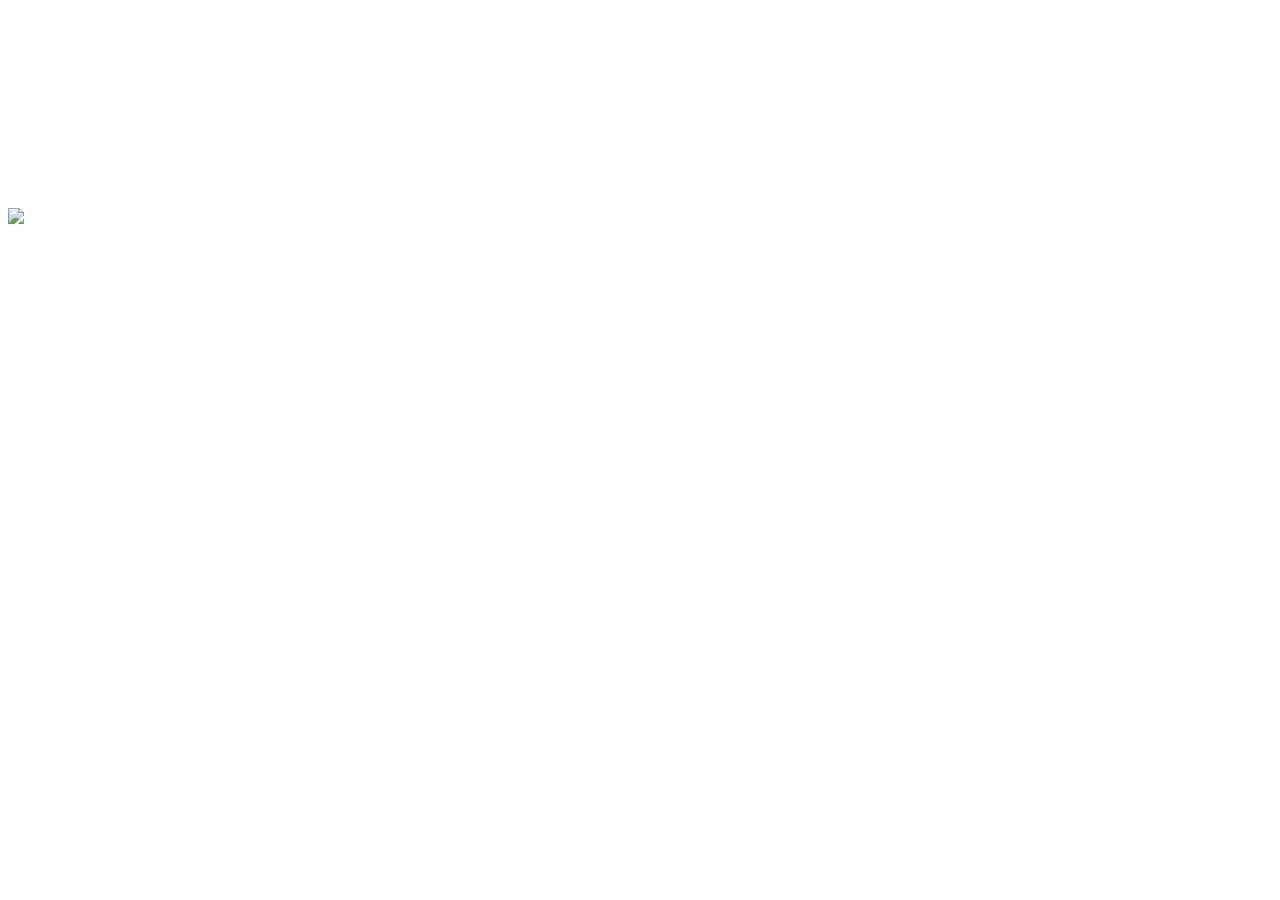
==== catwalk/index.html @ 9df2afe1 "catwalk add" ====
<!DOCTYPE html>
<html lang="en">
  <head>
    <meta charset="UTF-8" />
    <meta http-equiv="X-UA-Compatible" content="IE=edge" />
    <meta name="viewport" content="width=device-width, initial-scale=1.0" />
    <title>Dancing Cats</title>
    <link rel="stylesheet" href="style.css">
  </head>
  <body>
   
   <img src="http://www.anniemation.com/clip_art/images/cat-walk.gif" class="dancing-cat" />  
   <script src="main2.js"></script>
  </body>
</html>
---- catwalk/style.css ----
.dancing-cat {
  position: relative;
  left: 0px;
  top: 200px;
  height: 300;
  width: 200;
}

.ball {
  left: 5%;
  margin-top: 10px;
  margin-left: 10px;
  font-size: xx-large;
  position: fixed;
  background-color: blueviolet;
}
.love {
  left: 10%;
  margin-top: 10px;
  margin-left: 100px;
  font-size: xx-large;
  position: fixed;
  background-color: blueviolet;
}
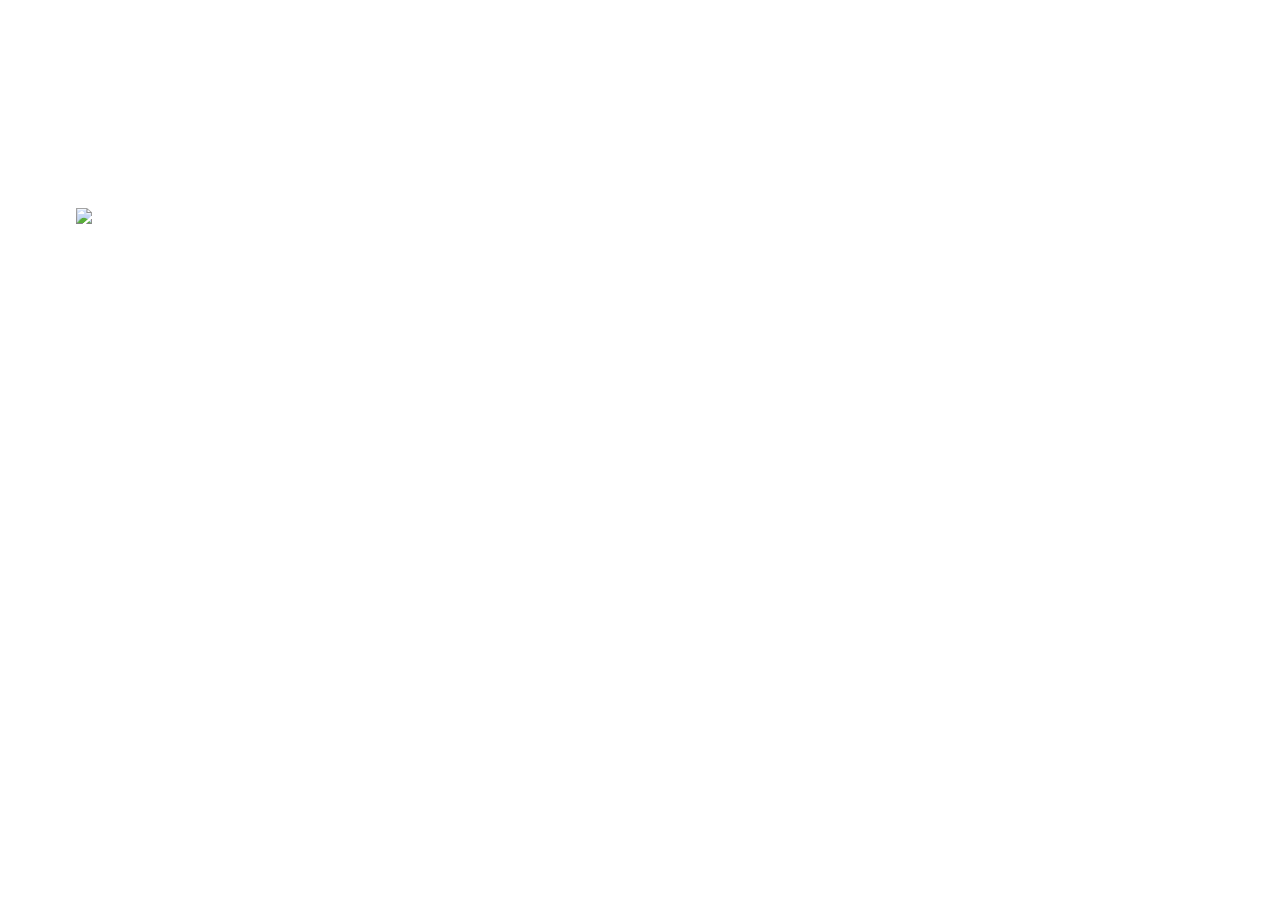
==== commit 6dfb6d9f: "second" ====
--- a/catwalk/index.html
+++ b/catwalk/index.html
@@ -10,7 +10,7 @@
   <body>
    
    <img src="http://www.anniemation.com/clip_art/images/cat-walk.gif" class="dancing-cat" />  
-   <script src="main2.js"></script>
+   <script src="main.js"></script>
   </body>
 </html>
 
